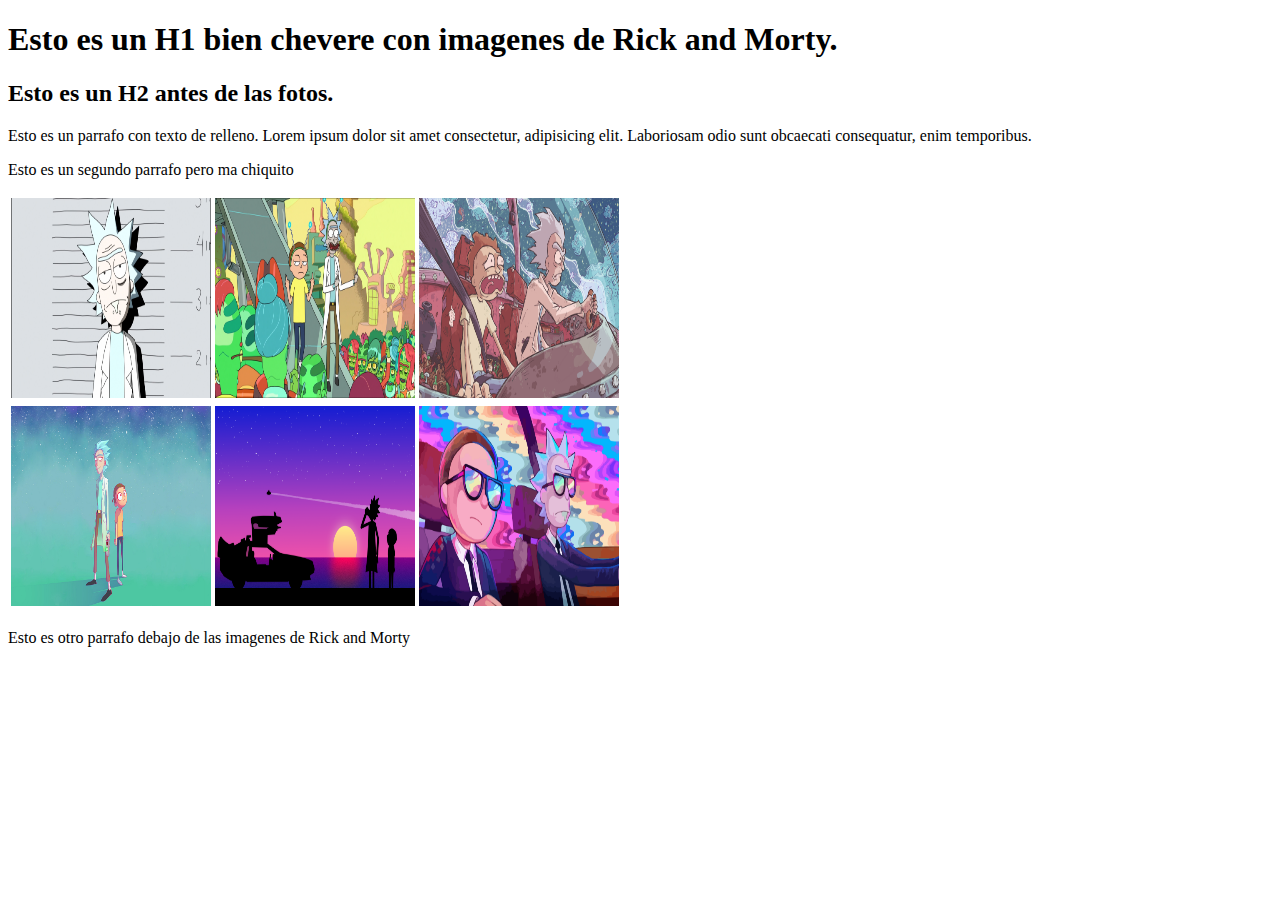
==== Index.html @ bd20feff "xd" ====
<!DOCTYPE html>
<html lang="en">
<head>
    <meta charset="UTF-8">
    <meta name="viewport" content="width=device-width, initial-scale=1.0">
    <title>HTML 5</title>
</head>
<body>
    <h1>Esto es un H1 bien chevere con imagenes de Rick and Morty.</h1>
    <h2>Esto es un H2 antes de las fotos.</h2>
    <p>Esto es un parrafo con texto de relleno. Lorem ipsum dolor sit amet consectetur, adipisicing elit. Laboriosam odio sunt obcaecati consequatur, enim temporibus.</p>
    <p>Esto es un segundo parrafo pero ma chiquito</p>
    
    <table>
        <tbody><tr>
            <td><img src="Resources\1.png" alt="" width="200" height="200"></td>
            <td><img src="Resources\2.png" alt="" width="200" height="200"></td>
            <td><img src="Resources\3.png" alt="" width="200" height="200"></td>
            
        </tr>
        <tr>
            <td><img src="Resources\4.png" alt="" width="200" height="200"></td>
            <td><img src="Resources\5.png" alt="" width="200" height="200"></td>
            <td><img src="Resources\6.png" alt="" width="200" height="200"></td>
        </tr>
    </tbody></table>
<p>Esto es otro parrafo debajo de las imagenes de Rick and Morty</p>
</body>
</html>
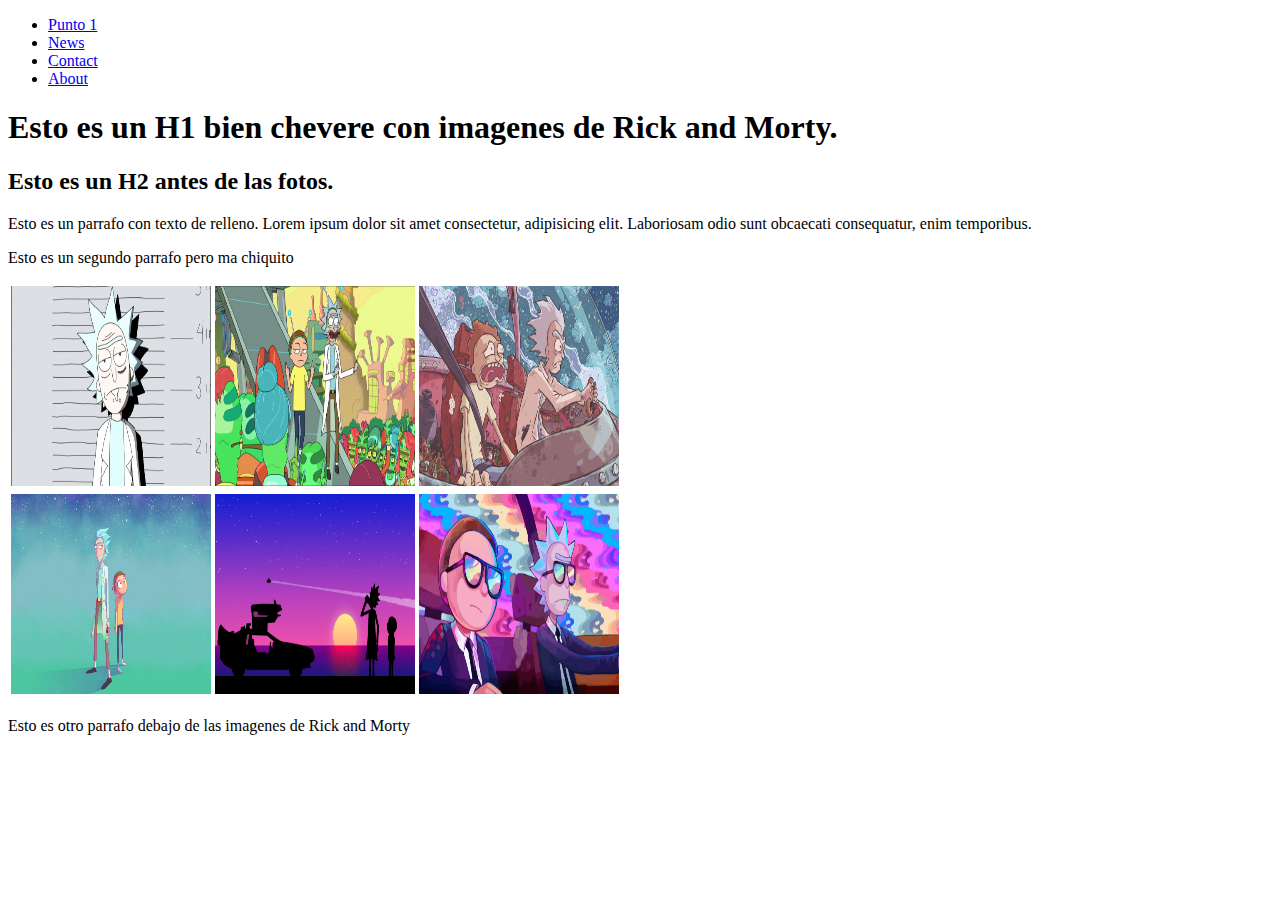
==== commit 263f6db9: "Punto 1 + href a puntos" ====
--- a/Index.html
+++ b/Index.html
@@ -6,6 +6,14 @@
     <title>HTML 5</title>
 </head>
 <body>
+    <header>
+        <ul>
+            <li><a href="One.html">Punto 1</a></li>
+            <li><a href="news.asp">News</a></li>
+            <li><a href="contact.asp">Contact</a></li>
+            <li><a href="about.asp">About</a></li>
+          </ul>
+    </header>
     <h1>Esto es un H1 bien chevere con imagenes de Rick and Morty.</h1>
     <h2>Esto es un H2 antes de las fotos.</h2>
     <p>Esto es un parrafo con texto de relleno. Lorem ipsum dolor sit amet consectetur, adipisicing elit. Laboriosam odio sunt obcaecati consequatur, enim temporibus.</p>
@@ -25,5 +33,5 @@
         </tr>
     </tbody></table>
 <p>Esto es otro parrafo debajo de las imagenes de Rick and Morty</p>
-</body>
+</body>   
 </html>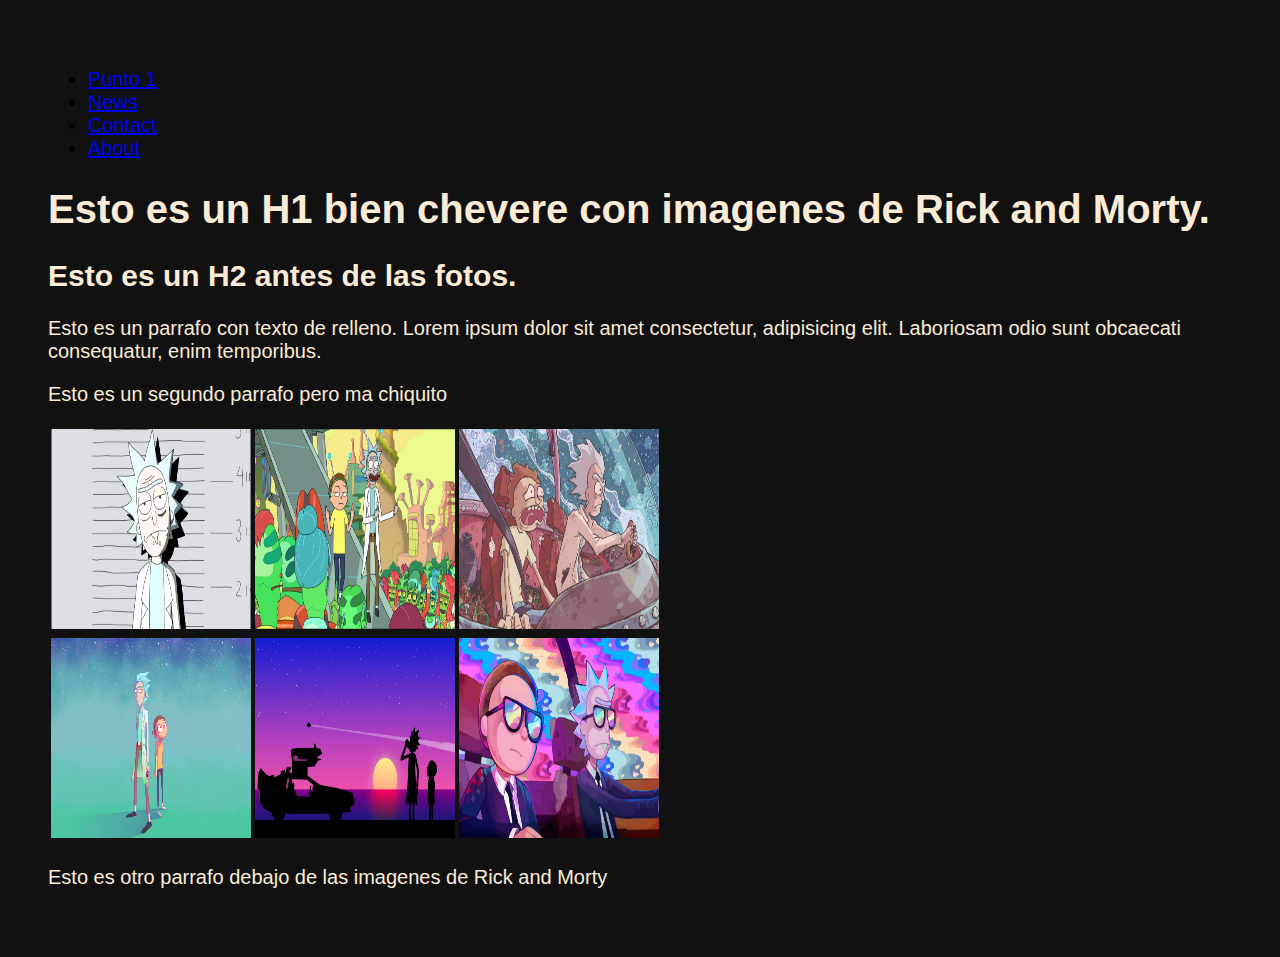
==== commit e0c82c7d: "Organizadito" ====
--- a/Index.html
+++ b/Index.html
@@ -3,6 +3,8 @@
 <head>
     <meta charset="UTF-8">
     <meta name="viewport" content="width=device-width, initial-scale=1.0">
+    <link rel="stylesheet" href="Resources/css/styles.css" type="text/css">
+    <script src="Resources/js/scripts.js" crossorigin="anonymous"></script>
     <title>HTML 5</title>
 </head>
 <body>
@@ -14,10 +16,10 @@
             <li><a href="about.asp">About</a></li>
           </ul>
     </header>
-    <h1>Esto es un H1 bien chevere con imagenes de Rick and Morty.</h1>
-    <h2>Esto es un H2 antes de las fotos.</h2>
-    <p>Esto es un parrafo con texto de relleno. Lorem ipsum dolor sit amet consectetur, adipisicing elit. Laboriosam odio sunt obcaecati consequatur, enim temporibus.</p>
-    <p>Esto es un segundo parrafo pero ma chiquito</p>
+    <h1 style="color: antiquewhite;">Esto es un H1 bien chevere con imagenes de Rick and Morty.</h1>
+    <h2 style="color: antiquewhite;">Esto es un H2 antes de las fotos.</h2>
+    <p style="color: antiquewhite;">Esto es un parrafo con texto de relleno. Lorem ipsum dolor sit amet consectetur, adipisicing elit. Laboriosam odio sunt obcaecati consequatur, enim temporibus.</p>
+    <p style="color: antiquewhite;">Esto es un segundo parrafo pero ma chiquito</p>
     
     <table>
         <tbody><tr>
@@ -32,6 +34,6 @@
             <td><img src="Resources\6.png" alt="" width="200" height="200"></td>
         </tr>
     </tbody></table>
-<p>Esto es otro parrafo debajo de las imagenes de Rick and Morty</p>
+<p style="color: antiquewhite;" >Esto es otro parrafo debajo de las imagenes de Rick and Morty</p>
 </body>   
 </html>--- a/Resources/css/styles.css
+++ b/Resources/css/styles.css
@@ -0,0 +1,219 @@
+html {
+    -webkit-font-smoothing: antialiased;
+  }
+  
+  body {
+    background-color: #111111;
+    font-family: "Titillium Web", sans-serif;
+  }
+  @media screen and (min-width: 40em) {
+    body {
+      font-size: 1.25em;
+    }
+  }
+  
+  .form .button, .form .message, .customSelect, .form .select, .form .textarea, .form .text-input, .form .option-input + label, .form .checkbox-input + label, .form .label {
+    padding: 0.75em 1em;
+    -webkit-appearance: none;
+       -moz-appearance: none;
+            appearance: none;
+    outline: none;
+    line-height: normal;
+    border-radius: 0;
+    border: none;
+    background: none;
+    display: block;
+  }
+  
+  .form .label {
+    font-weight: bold;
+    color: white;
+    padding-top: 0;
+    padding-left: 0;
+    letter-spacing: 0.025em;
+    font-size: 1.125em;
+    line-height: 1.25;
+    position: relative;
+    z-index: 100;
+  }
+  .required .form .label:after, .form .required .label:after {
+    content: " *";
+    color: #E8474C;
+    font-weight: normal;
+    font-size: 0.75em;
+    vertical-align: top;
+  }
+  
+  .customSelect, .form .select, .form .textarea, .form .text-input, .form .option-input + label, .form .checkbox-input + label {
+    font: inherit;
+    line-height: normal;
+    width: 100%;
+    box-sizing: border-box;
+    background: #222222;
+    color: white;
+    position: relative;
+  }
+  .customSelect:placeholder, .form .select:placeholder, .form .textarea:placeholder, .form .text-input:placeholder, .form .option-input + label:placeholder, .form .checkbox-input + label:placeholder {
+    color: white;
+  }
+  .customSelect:-webkit-autofill, .form .select:-webkit-autofill, .form .textarea:-webkit-autofill, .form .text-input:-webkit-autofill, .form .option-input + label:-webkit-autofill, .form .checkbox-input + label:-webkit-autofill {
+    box-shadow: 0 0 0px 1000px #111111 inset;
+    -webkit-text-fill-color: white;
+    border-top-color: #111111;
+    border-left-color: #111111;
+    border-right-color: #111111;
+  }
+  .customSelect:not(:focus):not(:active).error, .form .select:not(:focus):not(:active).error, .form .textarea:not(:focus):not(:active).error, .form .text-input:not(:focus):not(:active).error, .form .option-input + label:not(:focus):not(:active).error, .form .checkbox-input + label:not(:focus):not(:active).error, .error .customSelect:not(:focus):not(:active), .error .form .select:not(:focus):not(:active), .form .error .select:not(:focus):not(:active), .error .form .textarea:not(:focus):not(:active), .form .error .textarea:not(:focus):not(:active), .error .form .text-input:not(:focus):not(:active), .form .error .text-input:not(:focus):not(:active), .error .form .option-input + label:not(:focus):not(:active), .form .error .option-input + label:not(:focus):not(:active), .error .form .checkbox-input + label:not(:focus):not(:active), .form .error .checkbox-input + label:not(:focus):not(:active) {
+    background-size: 8px 8px;
+    background-image: linear-gradient(135deg, rgba(232, 71, 76, 0.5), rgba(232, 71, 76, 0.5) 25%, transparent 25%, transparent 50%, rgba(232, 71, 76, 0.5) 50%, rgba(232, 71, 76, 0.5) 75%, transparent 75%, transparent);
+    background-repeat: repeat;
+  }
+  .form:not(.has-magic-focus) .customSelect.customSelectFocus, .form:not(.has-magic-focus) .customSelect:active, .form:not(.has-magic-focus) .select:active, .form:not(.has-magic-focus) .textarea:active, .form:not(.has-magic-focus) .text-input:active, .form:not(.has-magic-focus) .option-input + label:active, .form:not(.has-magic-focus) .checkbox-input + label:active, .form:not(.has-magic-focus) .customSelect:focus, .form:not(.has-magic-focus) .select:focus, .form:not(.has-magic-focus) .textarea:focus, .form:not(.has-magic-focus) .text-input:focus, .form:not(.has-magic-focus) .option-input + label:focus, .form:not(.has-magic-focus) .checkbox-input + label:focus {
+    background: #4E4E4E;
+  }
+  
+  .form .message {
+    position: absolute;
+    bottom: 0;
+    right: 0;
+    z-index: 100;
+    font-size: 0.625em;
+    color: white;
+  }
+  
+  .form .option-input, .form .checkbox-input {
+    border: 0;
+    clip: rect(0 0 0 0);
+    height: 1px;
+    margin: -1px;
+    overflow: hidden;
+    padding: 0;
+    position: absolute;
+    width: 1px;
+  }
+  .form .option-input + label, .form .checkbox-input + label {
+    display: inline-block;
+    width: auto;
+    color: #4E4E4E;
+    position: relative;
+    -webkit-user-select: none;
+       -moz-user-select: none;
+        -ms-user-select: none;
+            user-select: none;
+    cursor: pointer;
+  }
+  .form .option-input:focus + label, .form .checkbox-input:focus + label, .form .option-input:active + label, .form .checkbox-input:active + label {
+    color: #4E4E4E;
+  }
+  .form .option-input:checked + label, .form .checkbox-input:checked + label {
+    color: white;
+  }
+  
+  .form .button {
+    font: inherit;
+    line-height: normal;
+    cursor: pointer;
+    background: #E8474C;
+    color: white;
+    font-weight: bold;
+    width: auto;
+    margin-left: auto;
+    font-weight: bold;
+    padding-left: 2em;
+    padding-right: 2em;
+  }
+  .form .button:hover, .form .button:focus, .form .button:active {
+    color: white;
+    border-color: white;
+  }
+  .form .button:active {
+    position: relative;
+    top: 1px;
+    left: 1px;
+  }
+  
+  body {
+    padding: 2em;
+  }
+  
+  .form {
+    max-width: 40em;
+    margin: 0 auto;
+    position: relative;
+    display: flex;
+    flex-flow: row wrap;
+    justify-content: space-between;
+    align-items: flex-end;
+  }
+  .form .field {
+    width: 100%;
+    margin: 0 0 1.5em 0;
+  }
+  @media screen and (min-width: 40em) {
+    .form .field.half {
+      width: calc(50% - 1px);
+    }
+  }
+  .form .field.last {
+    margin-left: auto;
+  }
+  .form .textarea {
+    max-width: 100%;
+  }
+  .form .select {
+    text-indent: 0.01px;
+    text-overflow: "" !important;
+  }
+  .form .select::-ms-expand {
+    display: none;
+  }
+  .form .checkboxes, .form .options {
+    padding: 0;
+    margin: 0;
+    list-style-type: none;
+    overflow: hidden;
+  }
+  .form .checkbox, .form .option {
+    float: left;
+    margin: 1px;
+  }
+  .customSelect {
+    pointer-events: none;
+  }
+  .customSelect:after {
+    content: "";
+    pointer-events: none;
+    width: 0.5em;
+    height: 0.5em;
+    border-style: solid;
+    border-color: white;
+    border-width: 0 3px 3px 0;
+    position: absolute;
+    top: 50%;
+    margin-top: -0.625em;
+    right: 1em;
+    transform-origin: 0 0;
+    transform: rotate(45deg);
+  }
+  .customSelect.customSelectFocus:after {
+    border-color: white;
+  }
+  .magic-focus {
+    position: absolute;
+    z-index: 0;
+    width: 0;
+    pointer-events: none;
+    background: rgba(255, 255, 255, 0.15);
+    transition: top 0.2s, left 0.2s, width 0.2s;
+    -webkit-backface-visibility: hidden;
+            backface-visibility: hidden;
+    transform-style: preserve-3d;
+    will-change: top, left, width;
+    transform-origin: 0 0;
+  }
+  .ul {
+    list-style-type: none;
+    margin: 0;
+    padding: 0;
+    display: block;
+  }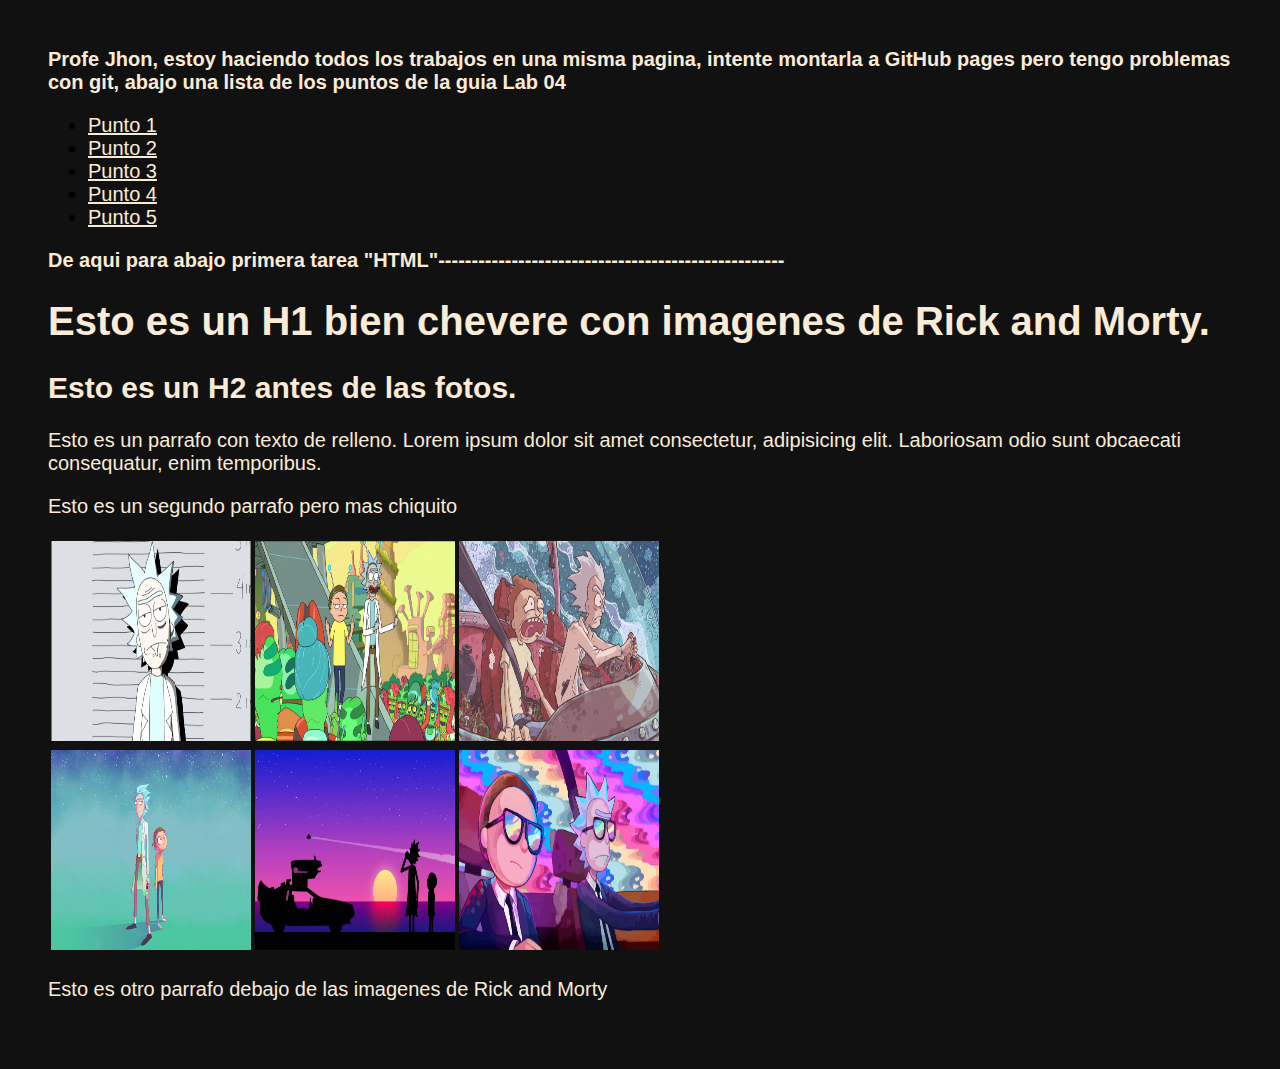
==== commit 2396bb26: "Primer Commit nueva pagina" ====
--- a/Index.html
+++ b/Index.html
@@ -1,5 +1,6 @@
 <!DOCTYPE html>
 <html lang="en">
+
 <head>
     <meta charset="UTF-8">
     <meta name="viewport" content="width=device-width, initial-scale=1.0">
@@ -7,33 +8,43 @@
     <script src="Resources/js/scripts.js" crossorigin="anonymous"></script>
     <title>HTML 5</title>
 </head>
+
 <body>
     <header>
-        <ul>
-            <li><a href="One.html">Punto 1</a></li>
-            <li><a href="news.asp">News</a></li>
-            <li><a href="contact.asp">Contact</a></li>
-            <li><a href="about.asp">About</a></li>
-          </ul>
+        <strong style="color: antiquewhite; position: relative;">Profe Jhon, estoy haciendo todos los trabajos en una misma
+            pagina, intente montarla a GitHub pages pero tengo problemas con git, abajo una lista de los puntos de la
+            guia Lab 04</strong>
+            <ul>
+                <li><a href="One.html">Punto 1</a></li>
+                <li><a href="Two.html">Punto 2</a></li>
+                <li><a href="three.html">Punto 3</a></li>
+                <li><a href="four.html">Punto 4</a></li>
+                <li><a href="five.html">Punto 5</a></li>
+            </ul>
     </header>
+    <strong style="color: antiquewhite; position: relative;">De aqui para abajo primera tarea "HTML"----------------------------------------------------</strong>
     <h1 style="color: antiquewhite;">Esto es un H1 bien chevere con imagenes de Rick and Morty.</h1>
     <h2 style="color: antiquewhite;">Esto es un H2 antes de las fotos.</h2>
-    <p style="color: antiquewhite;">Esto es un parrafo con texto de relleno. Lorem ipsum dolor sit amet consectetur, adipisicing elit. Laboriosam odio sunt obcaecati consequatur, enim temporibus.</p>
-    <p style="color: antiquewhite;">Esto es un segundo parrafo pero ma chiquito</p>
-    
+    <p style="color:  antiquewhite;">Esto es un parrafo con texto de relleno. Lorem ipsum dolor sit amet consectetur,
+        adipisicing elit. Laboriosam odio sunt obcaecati consequatur, enim temporibus.</p>
+    <p style="color:  antiquewhite;">Esto es un segundo parrafo pero mas chiquito</p>
+
     <table>
-        <tbody><tr>
-            <td><img src="Resources\1.png" alt="" width="200" height="200"></td>
-            <td><img src="Resources\2.png" alt="" width="200" height="200"></td>
-            <td><img src="Resources\3.png" alt="" width="200" height="200"></td>
-            
-        </tr>
-        <tr>
-            <td><img src="Resources\4.png" alt="" width="200" height="200"></td>
-            <td><img src="Resources\5.png" alt="" width="200" height="200"></td>
-            <td><img src="Resources\6.png" alt="" width="200" height="200"></td>
-        </tr>
-    </tbody></table>
-<p style="color: antiquewhite;" >Esto es otro parrafo debajo de las imagenes de Rick and Morty</p>
-</body>   
+        <tbody>
+            <tr>
+                <td><img src="Resources\1.png" alt="" width="200" height="200"></td>
+                <td><img src="Resources\2.png" alt="" width="200" height="200"></td>
+                <td><img src="Resources\3.png" alt="" width="200" height="200"></td>
+
+            </tr>
+            <tr>
+                <td><img src="Resources\4.png" alt="" width="200" height="200"></td>
+                <td><img src="Resources\5.png" alt="" width="200" height="200"></td>
+                <td><img src="Resources\6.png" alt="" width="200" height="200"></td>
+            </tr>
+        </tbody>
+    </table>
+    <p style="color: antiquewhite;">Esto es otro parrafo debajo de las imagenes de Rick and Morty</p>
+</body>
+
 </html>--- a/Resources/css/styles.css
+++ b/Resources/css/styles.css
@@ -216,4 +216,15 @@
     margin: 0;
     padding: 0;
     display: block;
+    color: antiquewhite;
+  }
+  li a {
+    display: block;
+    color: antiquewhite;
+  }
+
+  #welcome-message {
+    color: white;
+    background-color: darkgray;
+    padding: 1.5rem;
   }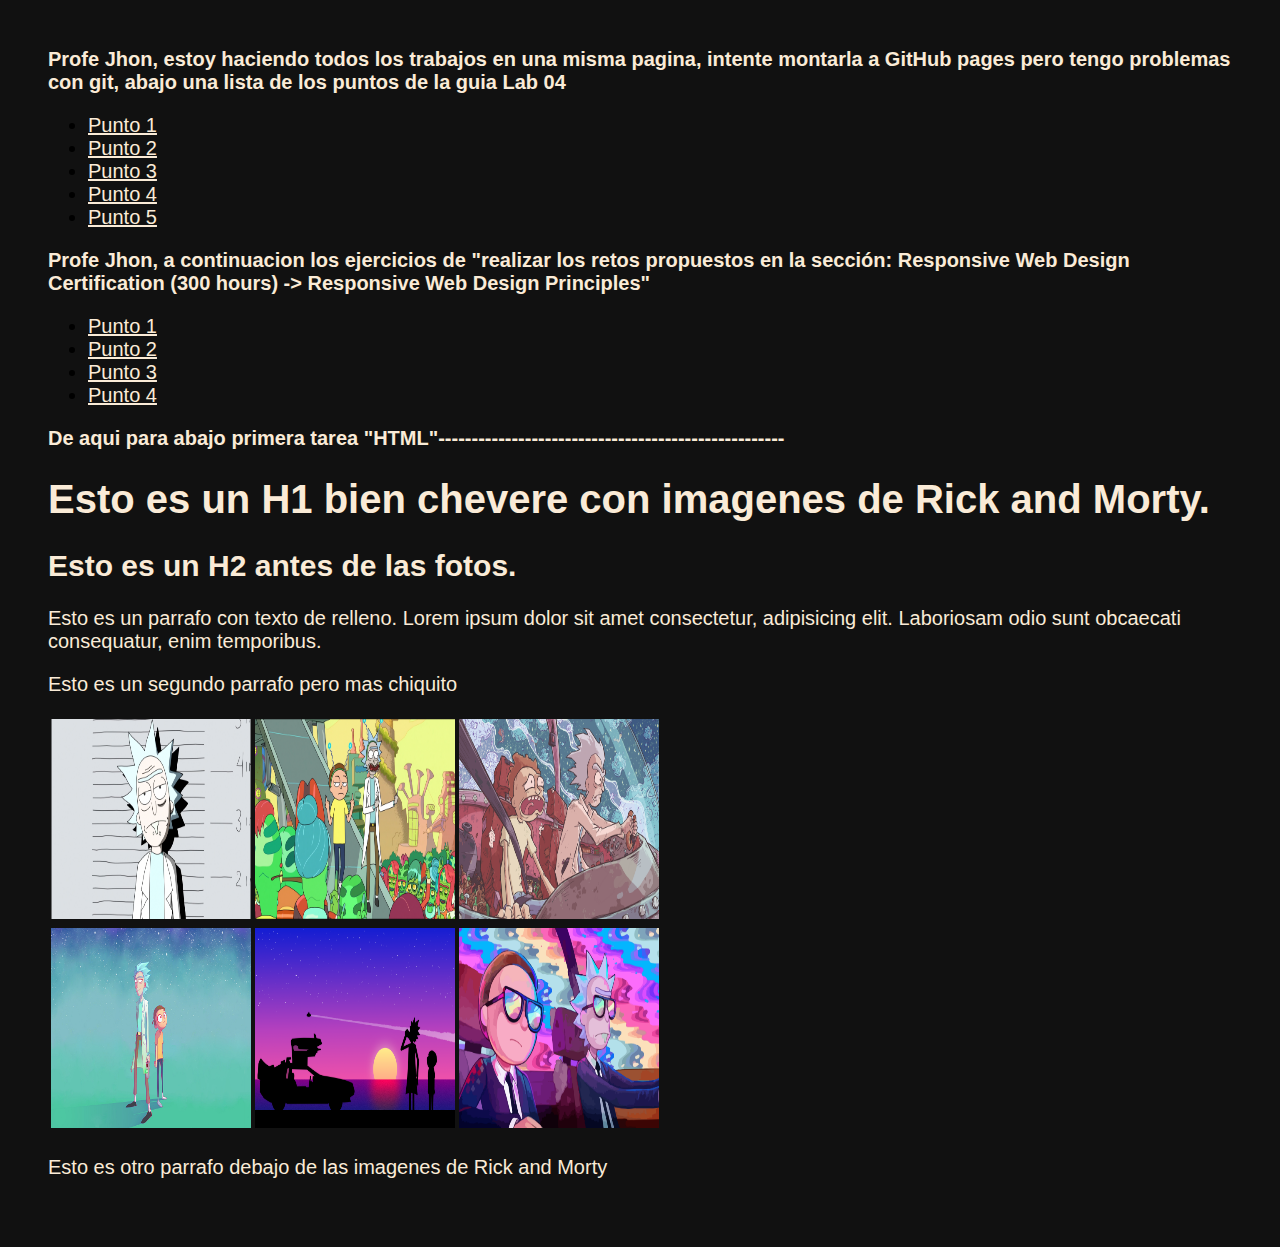
==== commit c3fb89ae: "index nuew nav" ====
--- a/Index.html
+++ b/Index.html
@@ -21,6 +21,15 @@
                 <li><a href="four.html">Punto 4</a></li>
                 <li><a href="five.html">Punto 5</a></li>
             </ul>
+            <strong style="color: antiquewhite; position: relative;">Profe Jhon, a continuacion los ejercicios de "realizar 
+                los retos propuestos en la sección: Responsive Web Design Certification (300 hours) -> Responsive Web Design Principles"</strong>
+                <ul>
+                    <li><a href="oneFCC.html">Punto 1</a></li>
+                    <li><a href="twoFCC.html">Punto 2</a></li>
+                    <li><a href="threeFCC.html">Punto 3</a></li>
+                    <li><a href="fourFCC.html">Punto 4</a></li>
+                </ul>
+
     </header>
     <strong style="color: antiquewhite; position: relative;">De aqui para abajo primera tarea "HTML"----------------------------------------------------</strong>
     <h1 style="color: antiquewhite;">Esto es un H1 bien chevere con imagenes de Rick and Morty.</h1>
